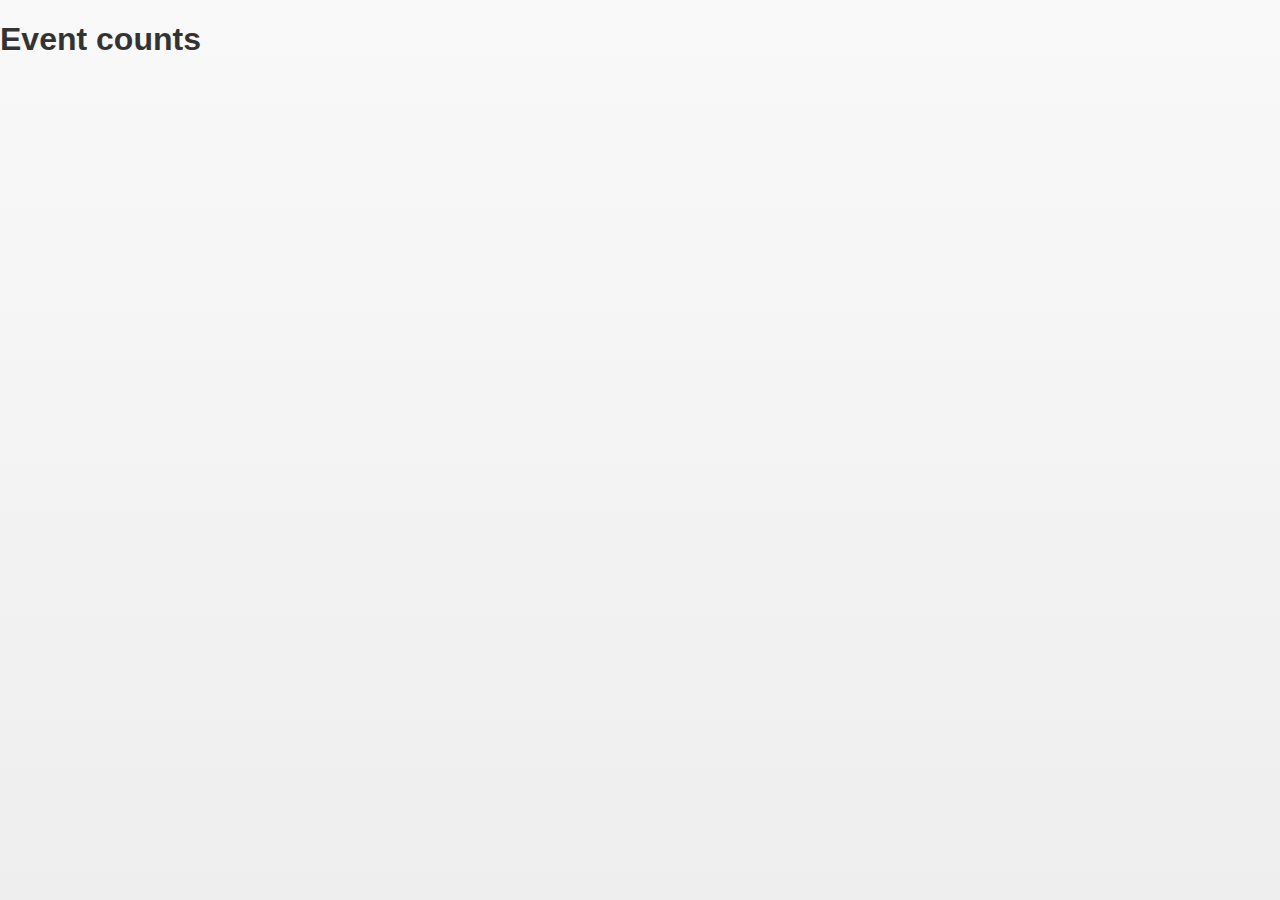
==== phonegap-lifecycle-test-master/phonegap-lifecycle-test-master/www/index.html @ 37805c2f "test" ====
<!DOCTYPE html>
<html>
<head>
    <title>Fitness</title>

    <script type="text/javascript" charset="utf-8" src="cordova.js"></script>
	<script src="jquery-mobile/jquery-1.8.3.min.js" type="text/javascript"></script>
    <script src="jquery-mobile/jquery.mobile-1.3.0.min.js" type="text/javascript"></script>
    <script src="js/index.js"type="text/javascript" charset="utf-8"></script>
	<link href="jquery-mobile/jquery.mobile-1.3.0.min.css" rel="stylesheet" type="text/css">
	<link href="css/styles.css" rel="stylesheet">
</head>

<body onload="onLoad()">
  
  	<h1>Event counts</h1>
	<div id="image"></div>
	<div id="image2"></div>
	<div id="image3"></div>

</body>
</html>
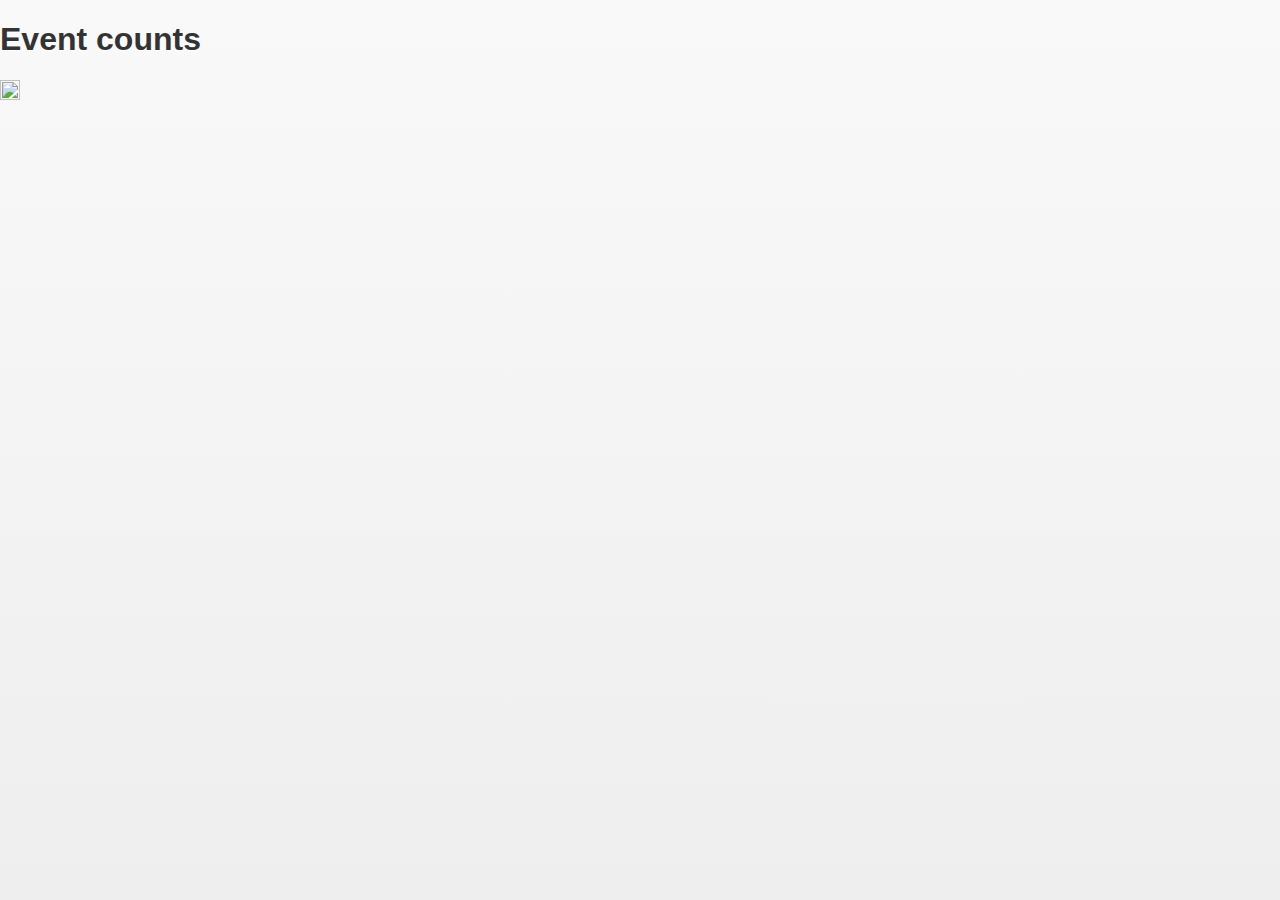
==== commit da09b156: "a" ====
--- a/phonegap-lifecycle-test-master/phonegap-lifecycle-test-master/www/index.html
+++ b/phonegap-lifecycle-test-master/phonegap-lifecycle-test-master/www/index.html
@@ -14,7 +14,7 @@
 <body onload="onLoad()">
   
   	<h1>Event counts</h1>
-	<div id="image"></div>
+	<div id="image"><img src="footsteps.gif" style="width:20px;height:20px;"></div>
 	<div id="image2"></div>
 	<div id="image3"></div>
 
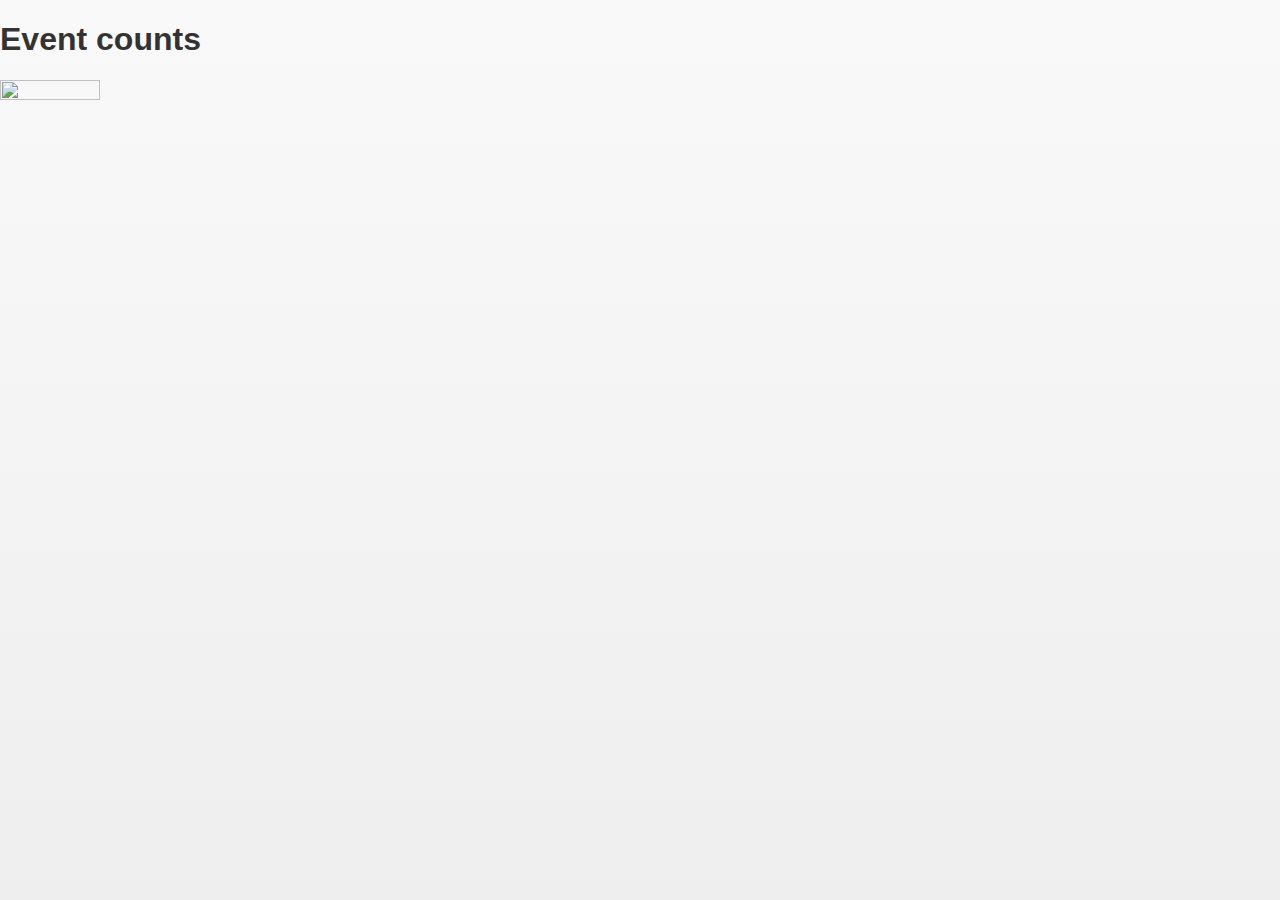
==== commit 3bd5f745: "a" ====
--- a/phonegap-lifecycle-test-master/phonegap-lifecycle-test-master/www/index.html
+++ b/phonegap-lifecycle-test-master/phonegap-lifecycle-test-master/www/index.html
@@ -14,7 +14,7 @@
 <body onload="onLoad()">
   
   	<h1>Event counts</h1>
-	<div id="image"><img src="footsteps.gif" style="width:20px;height:20px;"></div>
+	<div id="image"><img src="../img/footsteps.gif" style="width:100px;height:20px;"></div>
 	<div id="image2"></div>
 	<div id="image3"></div>
 
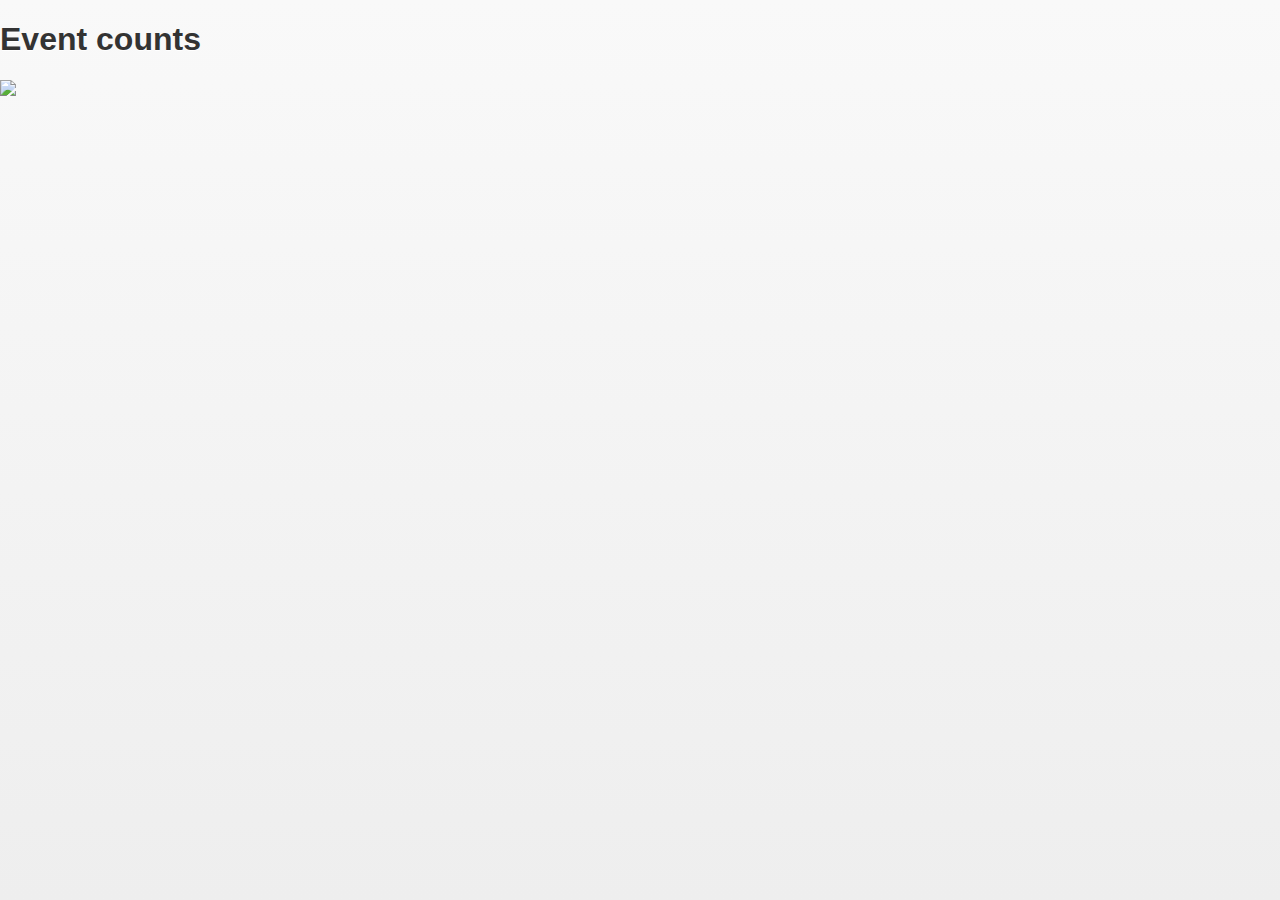
==== commit e5a33ec6: "r" ====
--- a/phonegap-lifecycle-test-master/phonegap-lifecycle-test-master/www/index.html
+++ b/phonegap-lifecycle-test-master/phonegap-lifecycle-test-master/www/index.html
@@ -14,7 +14,7 @@
 <body onload="onLoad()">
   
   	<h1>Event counts</h1>
-	<div id="image"><img src="../img/footsteps.gif" style="width:100px;height:20px;"></div>
+	<div id="image"><img src="../img/footsteps.gif"></div>
 	<div id="image2"></div>
 	<div id="image3"></div>
 
